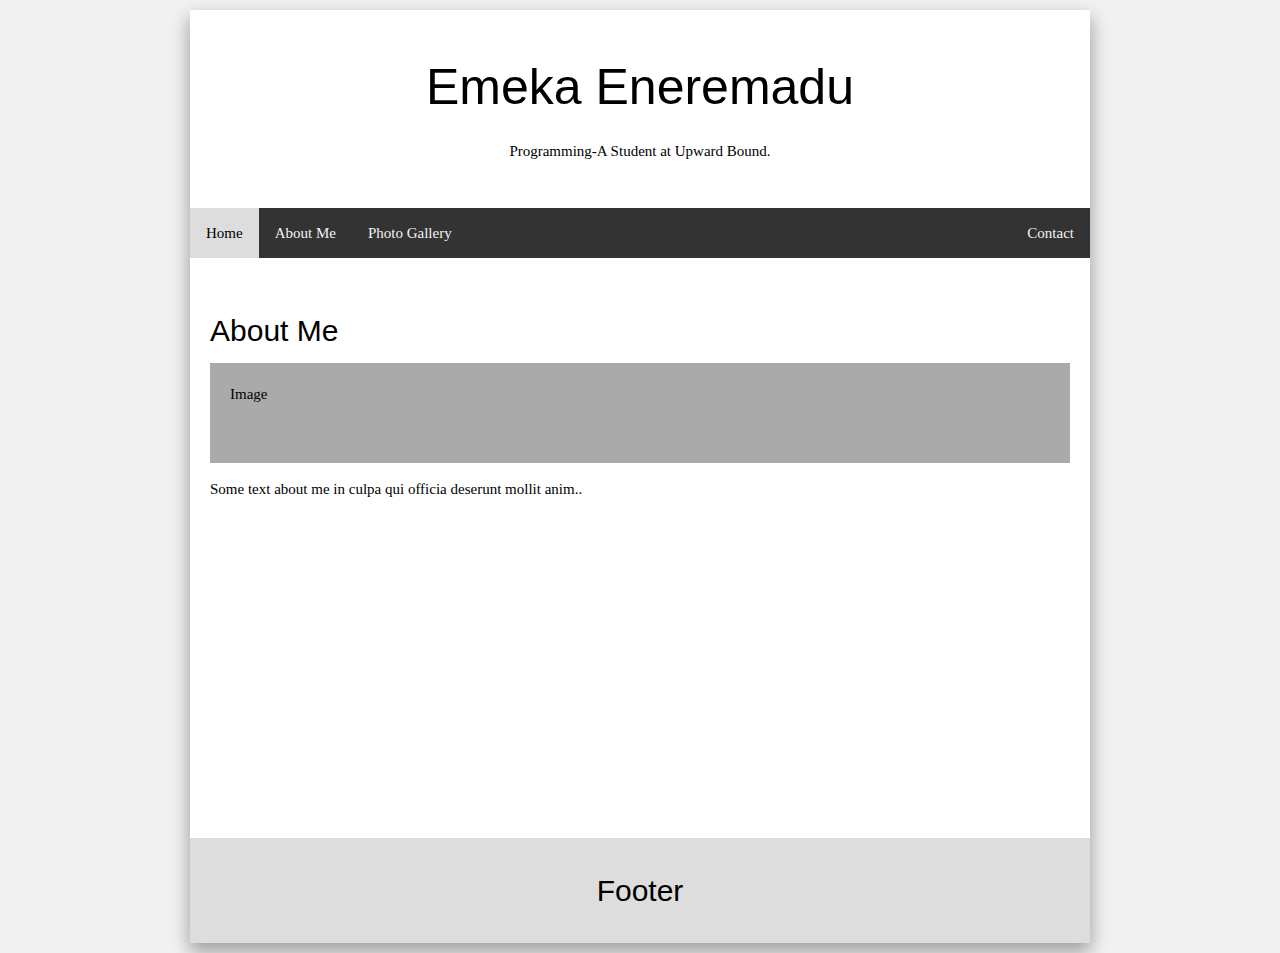
==== about.html @ 8cee2725 "yum" ====
<!DOCTYPE html>
<html>
<head>
	<title>My Portfolio</title>
	<meta charset="UTF-8">
	<meta name="viewport" content="width=device-width, initial-scale=1.0">
	<link rel="stylesheet" type="text/css" href="project.css">
   <link rel="stylesheet" href="https://www.w3schools.com/w3css/4/w3.css">
   <link rel="stylesheet" href="https://cdnjs.cloudflare.com/ajax/libs/font-awesome/4.7.0/css/font-awesome.min.css">

  <script src=<script src="https://ajax.googleapis.com/ajax/libs/jquery/3.3.1/jquery.min.js"></script>
	<script type="text/javascript" src="project.js"></script>
</head>
<body>

<div id="container">
		
  <header class="header">
    <h1>Emeka Eneremadu</h1>
    <p>Programming-A Student at Upward Bound.</p>
  </header>

  <div class="topnav">
    <a href="index.html" class="active">Home</a>
    <a href="about.html">About Me</a>
    <a href="gallery.html">Photo Gallery</a>
    <a href="contact.html" class=" contact">Contact</a>
    <a href="javascript:void(0);" class="icon">
      <i class="fa fa-bars"></i>
    </a>
  </div>

  <div class="row content">
    <div class="card">
        <h2>About Me</h2>
        <div class="fakeimg" style="height:100px;">Image</div>
        <p>Some text about me in culpa qui officia deserunt mollit anim..</p>
      </div>
  </div>

  <footer class="footer">
    <h2>Footer</h2>
  </footer>
</div>

</body>
</html>
---- project.css ----
#container
{
    margin: 0 auto;
    width: 900px;
    background: #fff;
    font-family: "Lucida Grande", "Bitstream Vera Sans", "Verdana";
    box-shadow: 0 10px 16px 0 rgba(0,0,0,0.2),0 6px 20px 0 rgba(0,0,0,0.19);
    min-height: calc(90vh);
}

* {
    box-sizing: border-box;
}

body {
    font-family: Arial;
    padding: 10px;
    background: #f1f1f1;
}

/* Header/Blog Title */
.header {
    padding: 30px;
    text-align: center;
    background: white;

}

.header h1 {
    font-size: 50px;
}

/* Style the top navigation bar */
.topnav {
    overflow: hidden;
    background-color: #333;
    position: -webkit-sticky; /* Safari */
    position: sticky;
    top: 0;
    z-index: 999;
}

/* Style the topnav links */
.topnav a {
    float: left;
    display: block;
    color: #f2f2f2;
    text-align: center;
    padding: 14px 16px;
    text-decoration: none;
}

/* Change color on hover */
.topnav a:hover {
    background-color: #ddd;
    color: black;
}

/* Change color on active */
.topnav a.active {
    background-color: #ddd;
    color: black;
}

.topnav a.contact{
    float:right;

}

.topnav .icon{
    display: none;
}

/* Create two unequal columns that floats next to each other */
/* Left column */
.leftcolumn {   
    float: left;
    width: 75%;
}

/* Right column */
.rightcolumn {
    float: left;
    width: 25%;
    background-color: #f1f1f1;
    padding-left: 20px;
}

/* Fake image */
.fakeimg {
    background-color: #aaa;
    width: 100%;
    padding: 20px;
}
/* Profile photo */
.profile-photo{
    background-image: url("images/emeka.png");
    background-repeat: no-repeat;
    background-size: contain;
}
/* Add a card effect for articles */
.card {
    background-color: white;
    padding: 20px;
    margin-top: 20px;
}

/* Gallery styles */
.w3-half img {
    margin-bottom:-6px;
    margin-top:16px;
    opacity:0.8;
    cursor:pointer;
}
.w3-half img:hover {
    opacity:1
}

/* Clear floats after the columns */
.row:after {
    content: "";
    display: table;
    clear: both;
}
.content{
    min-height: calc(100vh - 40vh);
}

/* Footer */
.footer {
    padding: 20px;
    text-align: center;
    background: #ddd;
    margin-top: 20px;
}

/* Responsive layout - when the screen is less than 800px wide, make the two columns stack on top of each other instead of next to each other */
@media screen and (max-width: 800px) {
    #container {
        width: 100%;
    }
    .leftcolumn, .rightcolumn {   
        width: 100%;
        padding: 0;
    }
}

/* Responsive layout - when the screen is less than 400px wide, make the navigation links stack on top of each other instead of next to each other */
@media screen and (max-width: 400px) {
    #container {
        width: 100%;
    }
    .topnav a.contact {
        float: left;
    }
    .topnav a:not(.active) {display: none;}
    .topnav a.icon {
        float: right;
        display: block;
    }
    .topnav.responsive {position: relative;}
    .topnav.responsive .icon {
        position: absolute;
        right: 0;
        top: 0;
    }
    .topnav.responsive a {
        float: none;
        display: block;
        text-align: left;
    }
}
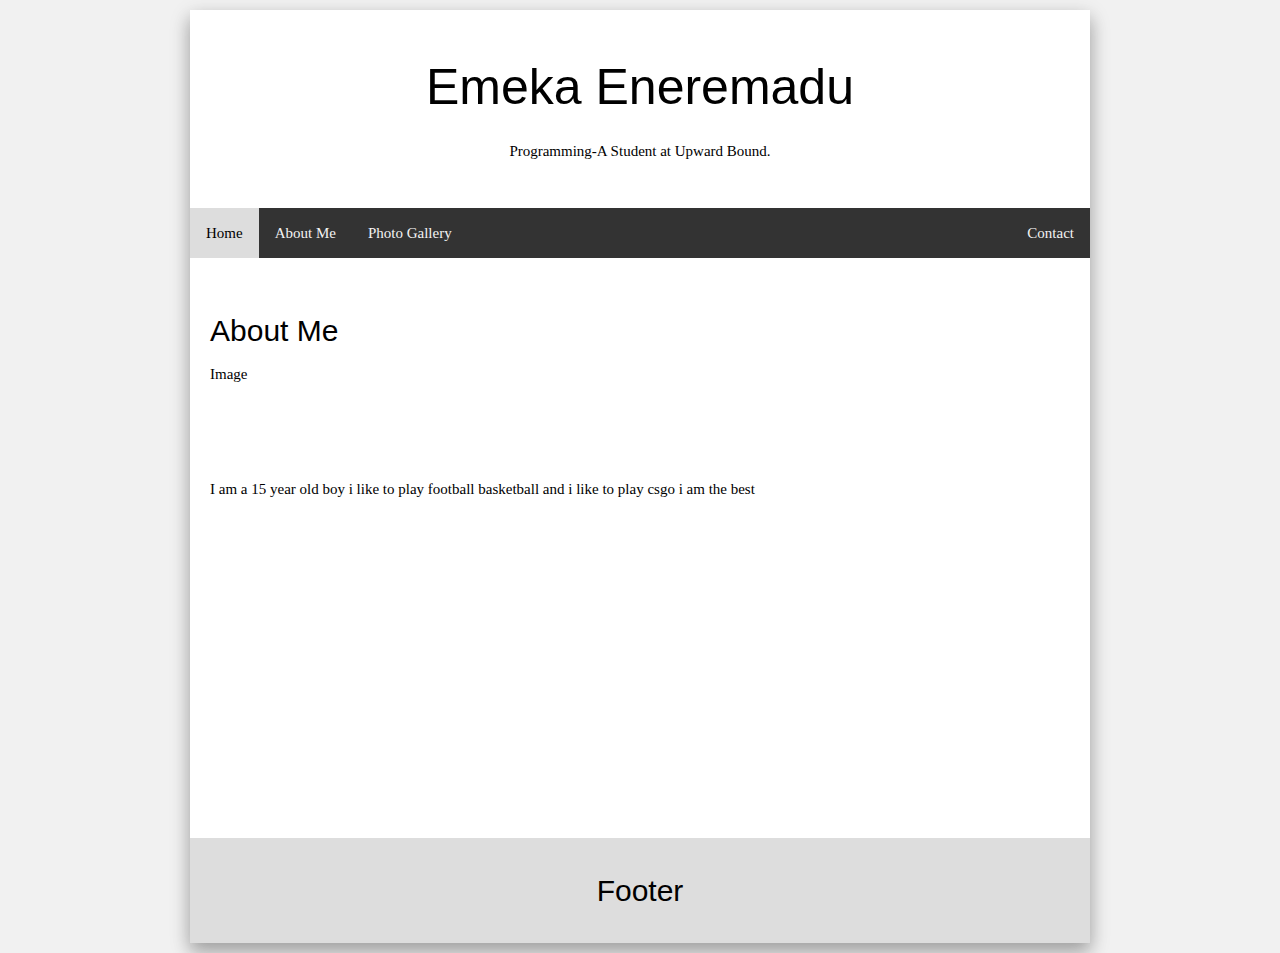
==== commit 5e92ae56: "rawr" ====
--- a/about.html
+++ b/about.html
@@ -7,8 +7,7 @@
 	<link rel="stylesheet" type="text/css" href="project.css">
    <link rel="stylesheet" href="https://www.w3schools.com/w3css/4/w3.css">
    <link rel="stylesheet" href="https://cdnjs.cloudflare.com/ajax/libs/font-awesome/4.7.0/css/font-awesome.min.css">
-
-  <script src=<script src="https://ajax.googleapis.com/ajax/libs/jquery/3.3.1/jquery.min.js"></script>
+<script src="https://ajax.googleapis.com/ajax/libs/jquery/3.3.1/jquery.min.js"></script>
 	<script type="text/javascript" src="project.js"></script>
 </head>
 <body>
@@ -33,8 +32,9 @@
   <div class="row content">
     <div class="card">
         <h2>About Me</h2>
-        <div class="fakeimg" style="height:100px;">Image</div>
-        <p>Some text about me in culpa qui officia deserunt mollit anim..</p>
+        <div class="img5" style="height:100px;">Image</div>
+        <p>I am a 15 year old boy i like to play football basketball
+        and i like to play csgo i am the best</p>
       </div>
   </div>
 
--- a/project.css
+++ b/project.css
@@ -92,9 +92,20 @@
     width: 100%;
     padding: 20px;
 }
+
+.img1{
+    background-image: url("images/csgo image 1.png");
+    background-repeat: no-repeat;
+    background-size: contain;
+}
+.img2{
+    background-image: url("images/csgo image 2.jpg");
+    background-repeat: no-repeat;
+    background-size: contain;
+}
 /* Profile photo */
 .profile-photo{
-    background-image: url("images/emeka.png");
+    background-image: url("images/csgo image 3.png");
     background-repeat: no-repeat;
     background-size: contain;
 }
@@ -147,6 +158,10 @@
 
 /* Responsive layout - when the screen is less than 400px wide, make the navigation links stack on top of each other instead of next to each other */
 @media screen and (max-width: 400px) {
+    body{
+        padding: 0;
+    }
+
     #container {
         width: 100%;
     }
